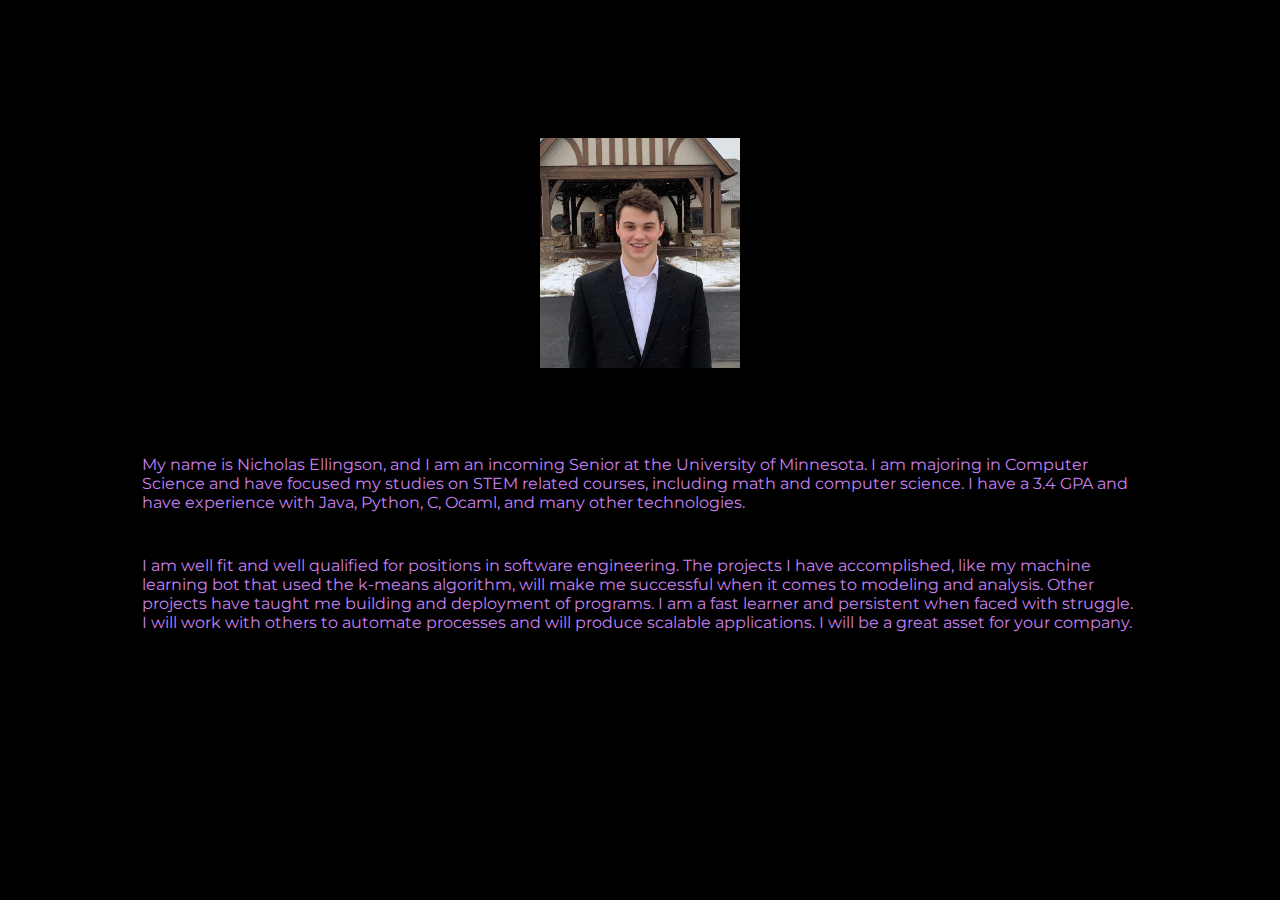
==== aboutme.html @ 981f40db "Update aboutme.html" ====
<!DOCTYPE html>
<html lang="en">
<head>
    <meta charset="UTF-8">
    <meta http-equiv="X-UA-Compatible" content="IE=edge">
    <meta name="viewport" content="width=device-width, initial-scale=1.0">
    <link rel= "stylesheet" href= "styles2.css" />
    <title>Document</title>
</head>
<body>
    <center><img src="/PictureWebsite.jpg" alt="My Photo" width="200" height="230" /></center>
    <p> My name is Nicholas Ellingson, and I am an incoming Senior 
        at the University of Minnesota.  
        I am majoring in Computer Science and have focused my 
        studies on STEM related courses, 
        including math and computer science.  
        I have a 3.4 GPA and have experience with 
        Java, Python, C, Ocaml, and many other technologies.
    </p>
    <p>
        I am well fit and well qualified for positions in software engineering.   
        The projects I have accomplished, like my machine learning bot that used the k-means algorithm, 
        will make me successful when it comes to modeling and analysis. Other projects have taught me building and deployment
        of programs. I am a fast learner and persistent when faced with struggle. I will work with others to 
        automate processes and will produce scalable applications.  
        I will be a great asset for your company.  
    </p>
</body>
</html>
---- styles2.css ----
@import url('https://fonts.googleapis.com/css2?family=Montserrat:wght@400;700&display=swap');


* {
    box-sizing: border-box;
    margin: 4%;
    padding: 0;
    background: black;
    font-family: 'Montserrat', sans-serif;
}

body {
    background: black;
    color: rgb(202, 130, 243);
}
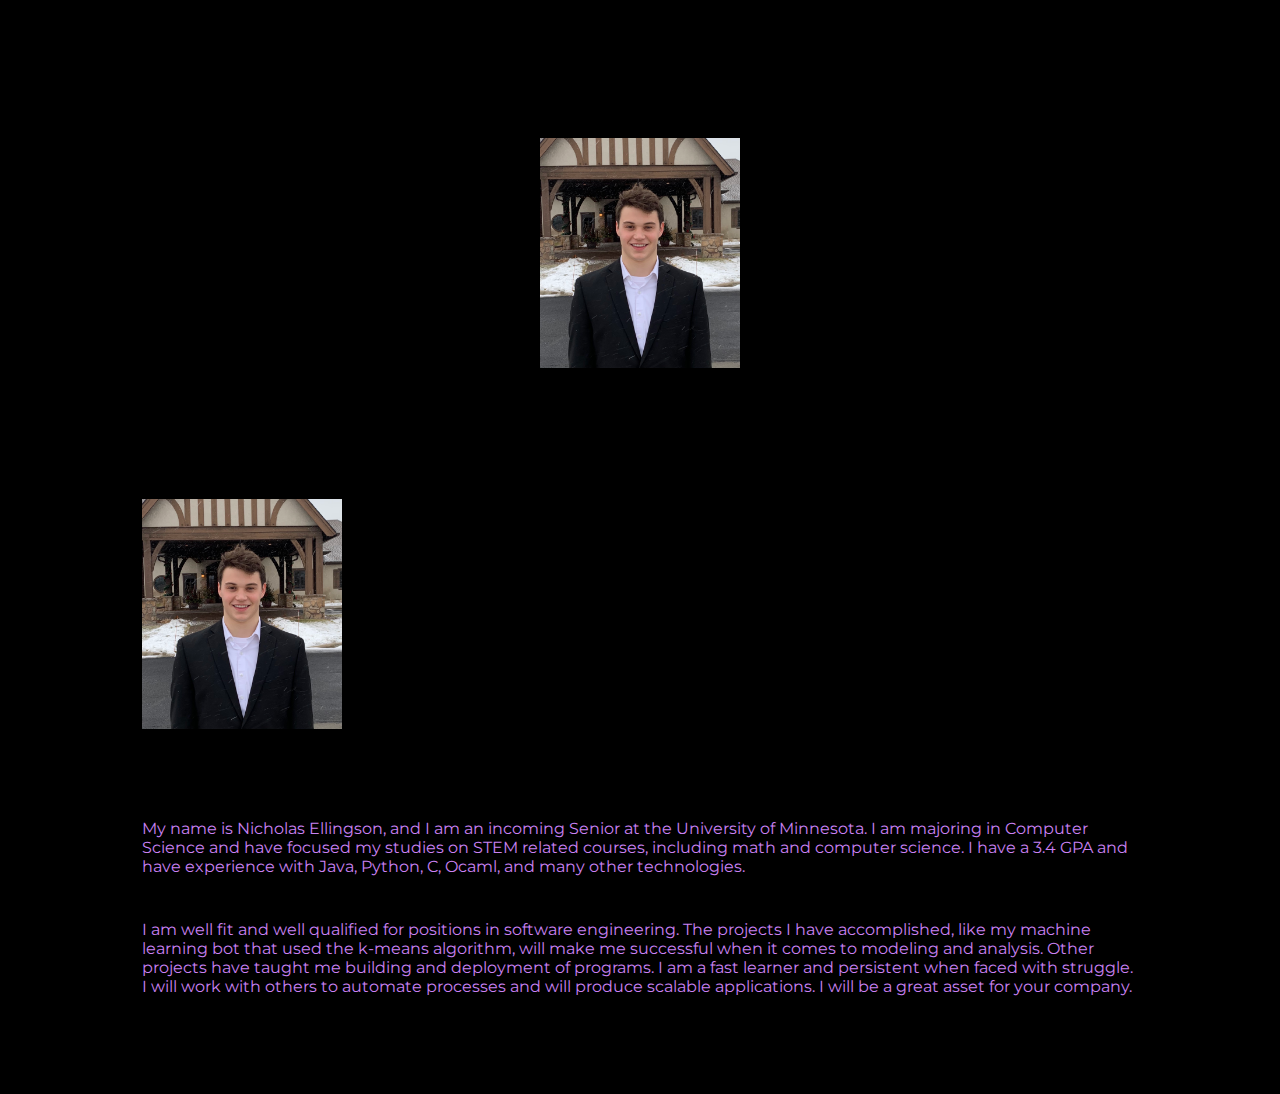
==== commit fae3c56a: "Update aboutme.html" ====
--- a/aboutme.html
+++ b/aboutme.html
@@ -8,7 +8,8 @@
     <title>Document</title>
 </head>
 <body>
-    <center><img src="/PictureWebsite.jpg" alt="My Photo" width="200" height="230" /></center>
+    <center><img src="/PictureWebsite.jpg" alt = "Hello" width="200" height="230" /></center>
+    <img src="/PictureWebsite.jpg" width="200" height="230" />
     <p> My name is Nicholas Ellingson, and I am an incoming Senior 
         at the University of Minnesota.  
         I am majoring in Computer Science and have focused my 
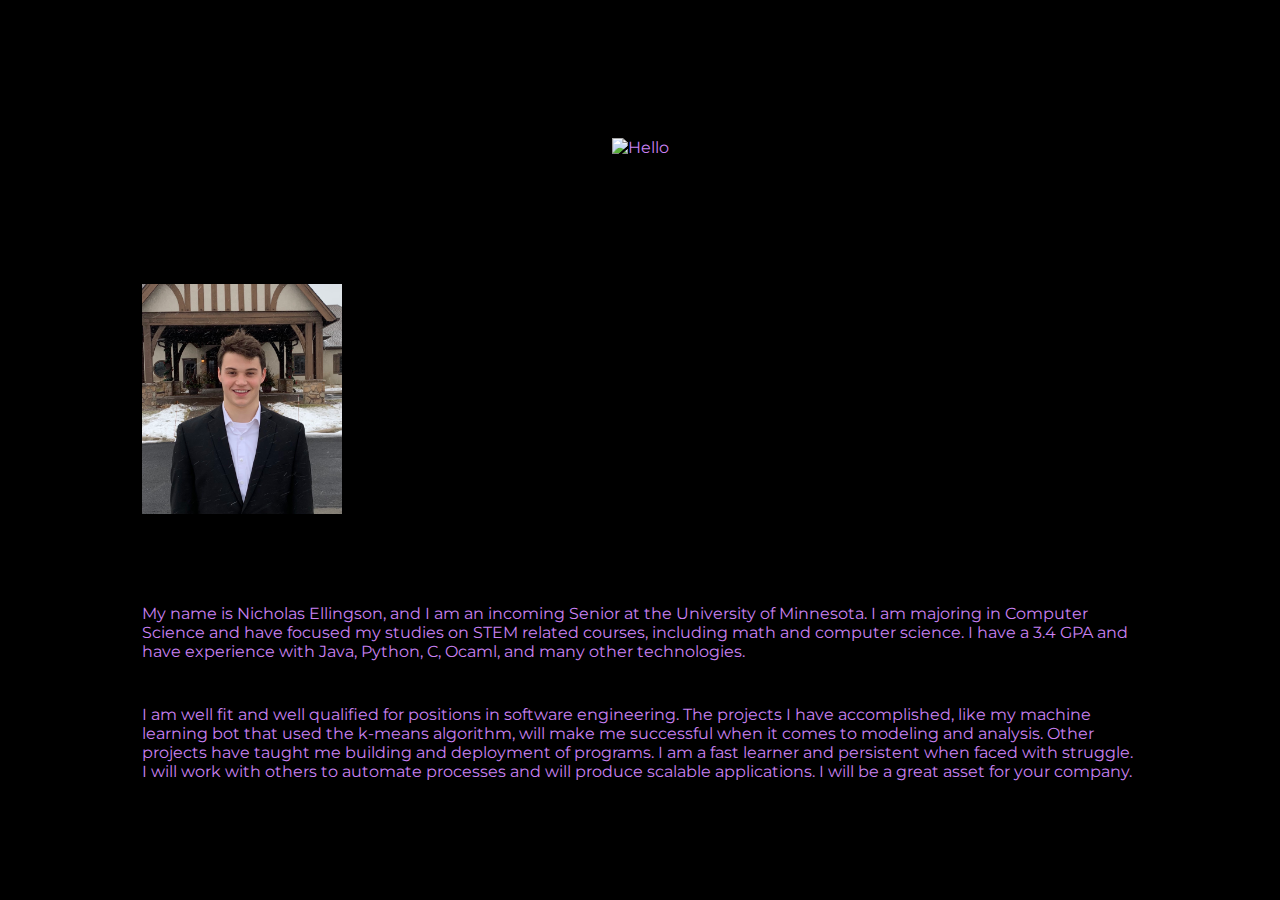
==== commit 0584b365: "Update aboutme.html" ====
--- a/aboutme.html
+++ b/aboutme.html
@@ -8,7 +8,7 @@
     <title>Document</title>
 </head>
 <body>
-    <center><img src="/PictureWebsite.jpg" alt = "Hello" width="200" height="230" /></center>
+    <center><img src="/PictureWebsite.JPG" alt = "Hello" width="200" height="230" /></center>
     <img src="/PictureWebsite.jpg" width="200" height="230" />
     <p> My name is Nicholas Ellingson, and I am an incoming Senior 
         at the University of Minnesota.  
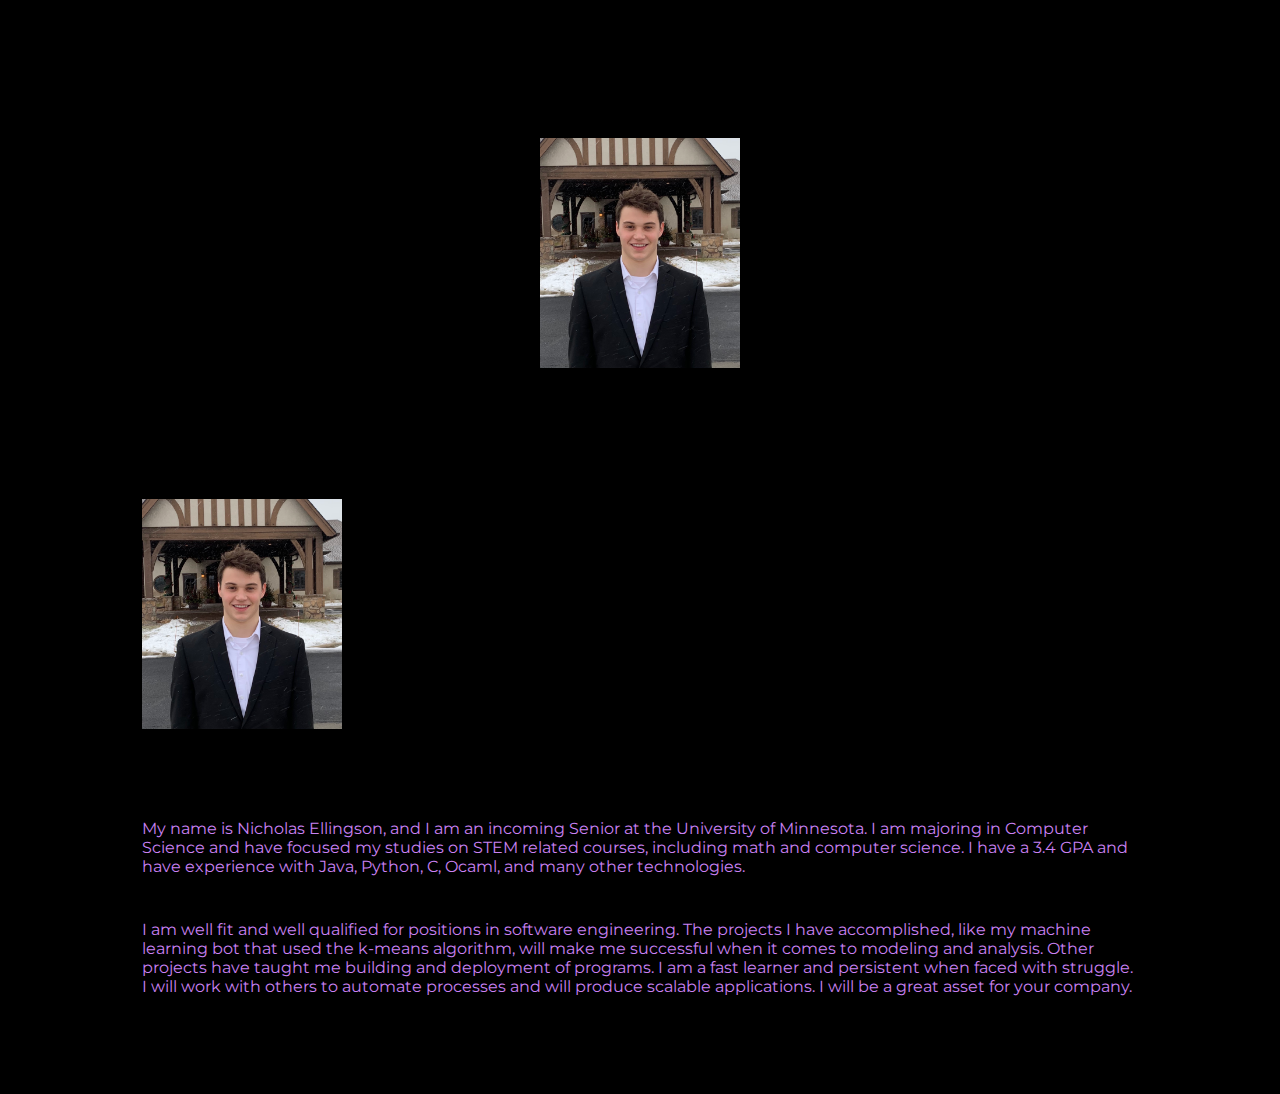
==== commit a55c1cc6: "Update aboutme.html" ====
--- a/aboutme.html
+++ b/aboutme.html
@@ -8,7 +8,7 @@
     <title>Document</title>
 </head>
 <body>
-    <center><img src="/PictureWebsite.JPG" alt = "Hello" width="200" height="230" /></center>
+    <center><img src="./PictureWebsite.jpg" alt = "Hello" width="200" height="230" /></center>
     <img src="/PictureWebsite.jpg" width="200" height="230" />
     <p> My name is Nicholas Ellingson, and I am an incoming Senior 
         at the University of Minnesota.  
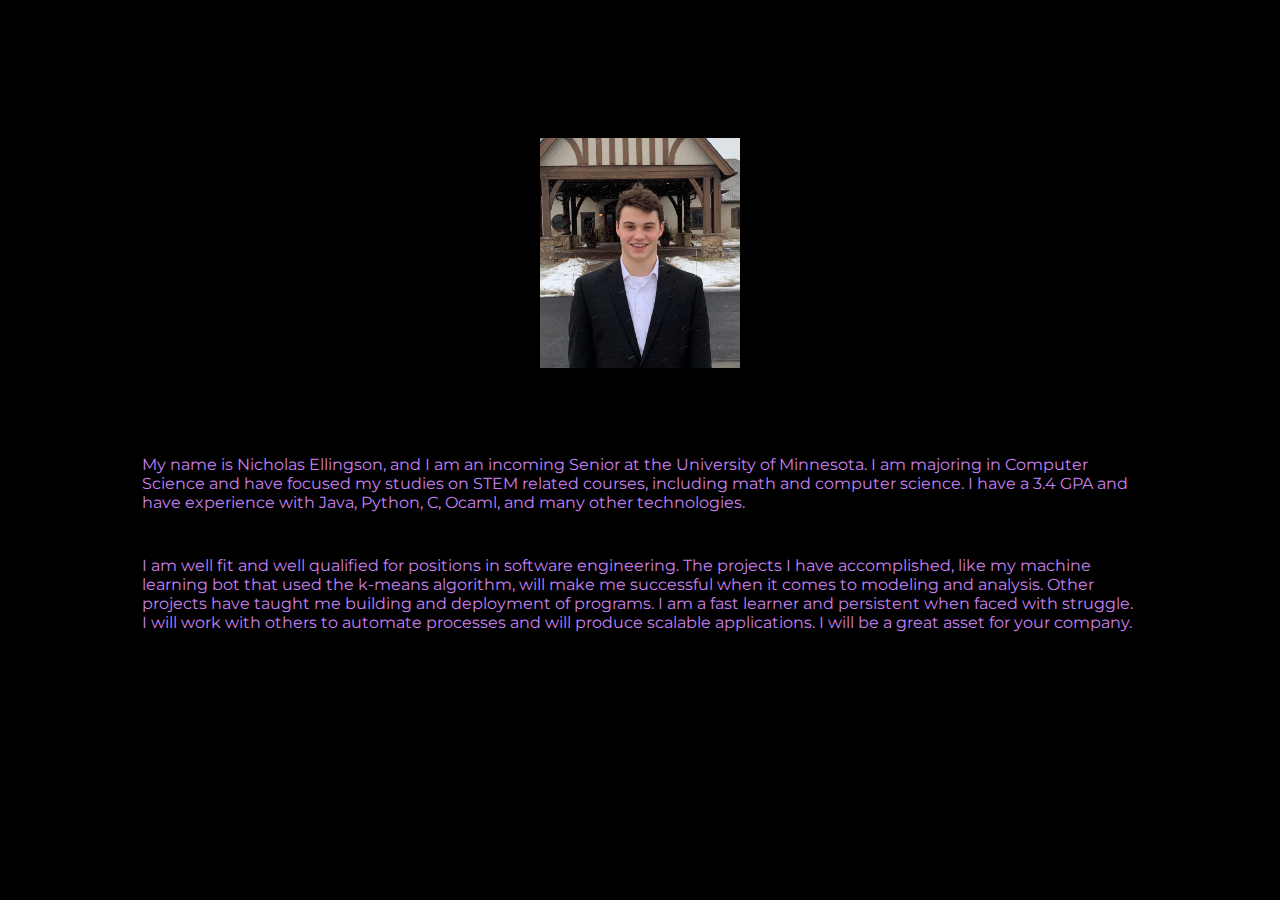
==== commit fc775511: "Update aboutme.html" ====
--- a/aboutme.html
+++ b/aboutme.html
@@ -9,7 +9,6 @@
 </head>
 <body>
     <center><img src="./PictureWebsite.jpg" alt = "Hello" width="200" height="230" /></center>
-    <img src="/PictureWebsite.jpg" width="200" height="230" />
     <p> My name is Nicholas Ellingson, and I am an incoming Senior 
         at the University of Minnesota.  
         I am majoring in Computer Science and have focused my 
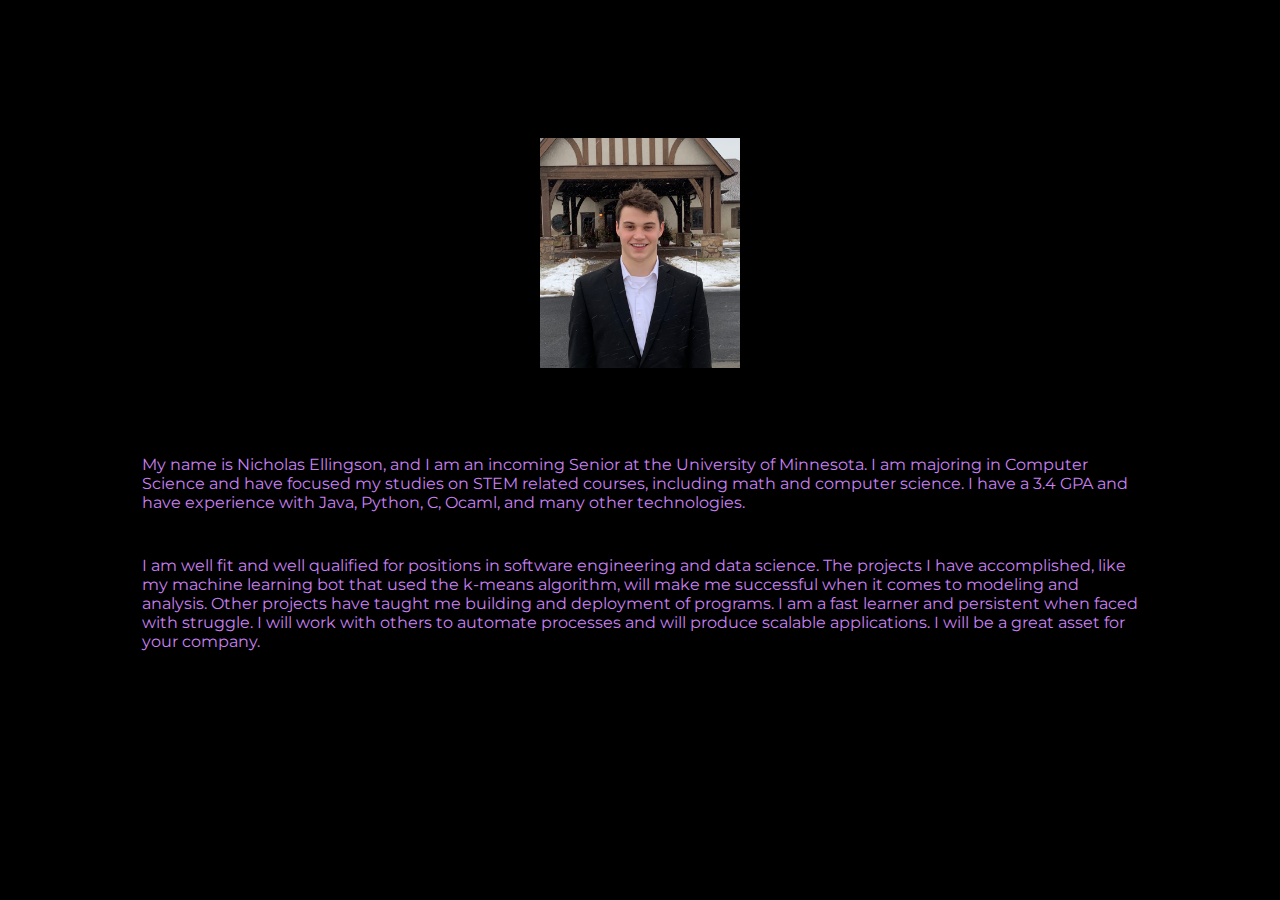
==== commit 042ce995: "Update aboutme.html" ====
--- a/aboutme.html
+++ b/aboutme.html
@@ -18,7 +18,7 @@
         Java, Python, C, Ocaml, and many other technologies.
     </p>
     <p>
-        I am well fit and well qualified for positions in software engineering.   
+        I am well fit and well qualified for positions in software engineering and data science.   
         The projects I have accomplished, like my machine learning bot that used the k-means algorithm, 
         will make me successful when it comes to modeling and analysis. Other projects have taught me building and deployment
         of programs. I am a fast learner and persistent when faced with struggle. I will work with others to 
